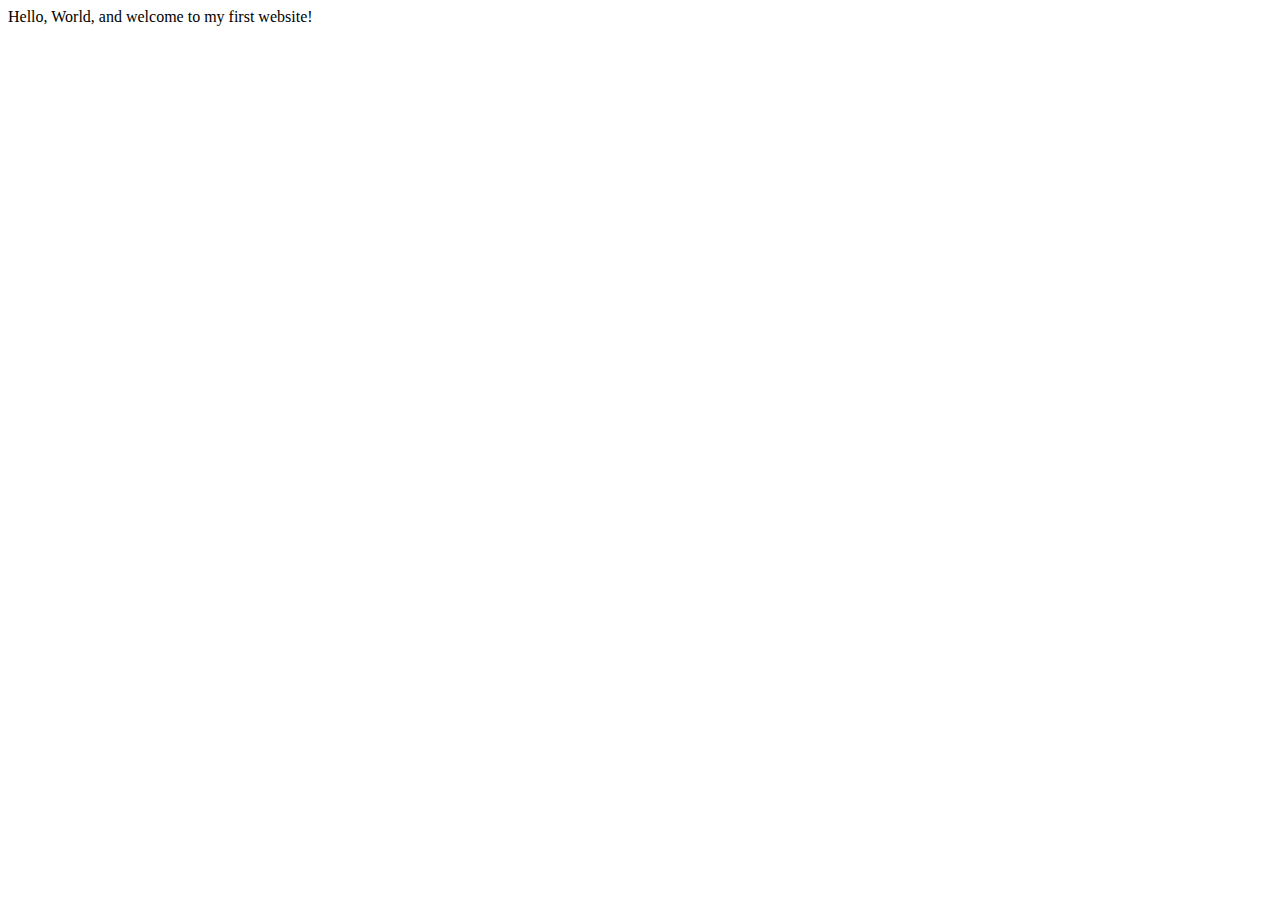
==== index.html @ 726f888e "update" ====
<!DOCTYPE html>
<html lang="en">
    <head>
        <meta charset="utf-8">
        <meta name="viewport" content="width=device-width, initial-scale=1.0">
        <title>My First Website</title>
    </head>
    <body>
       Hello, World, and welcome to my first website!
    </body>
</html>
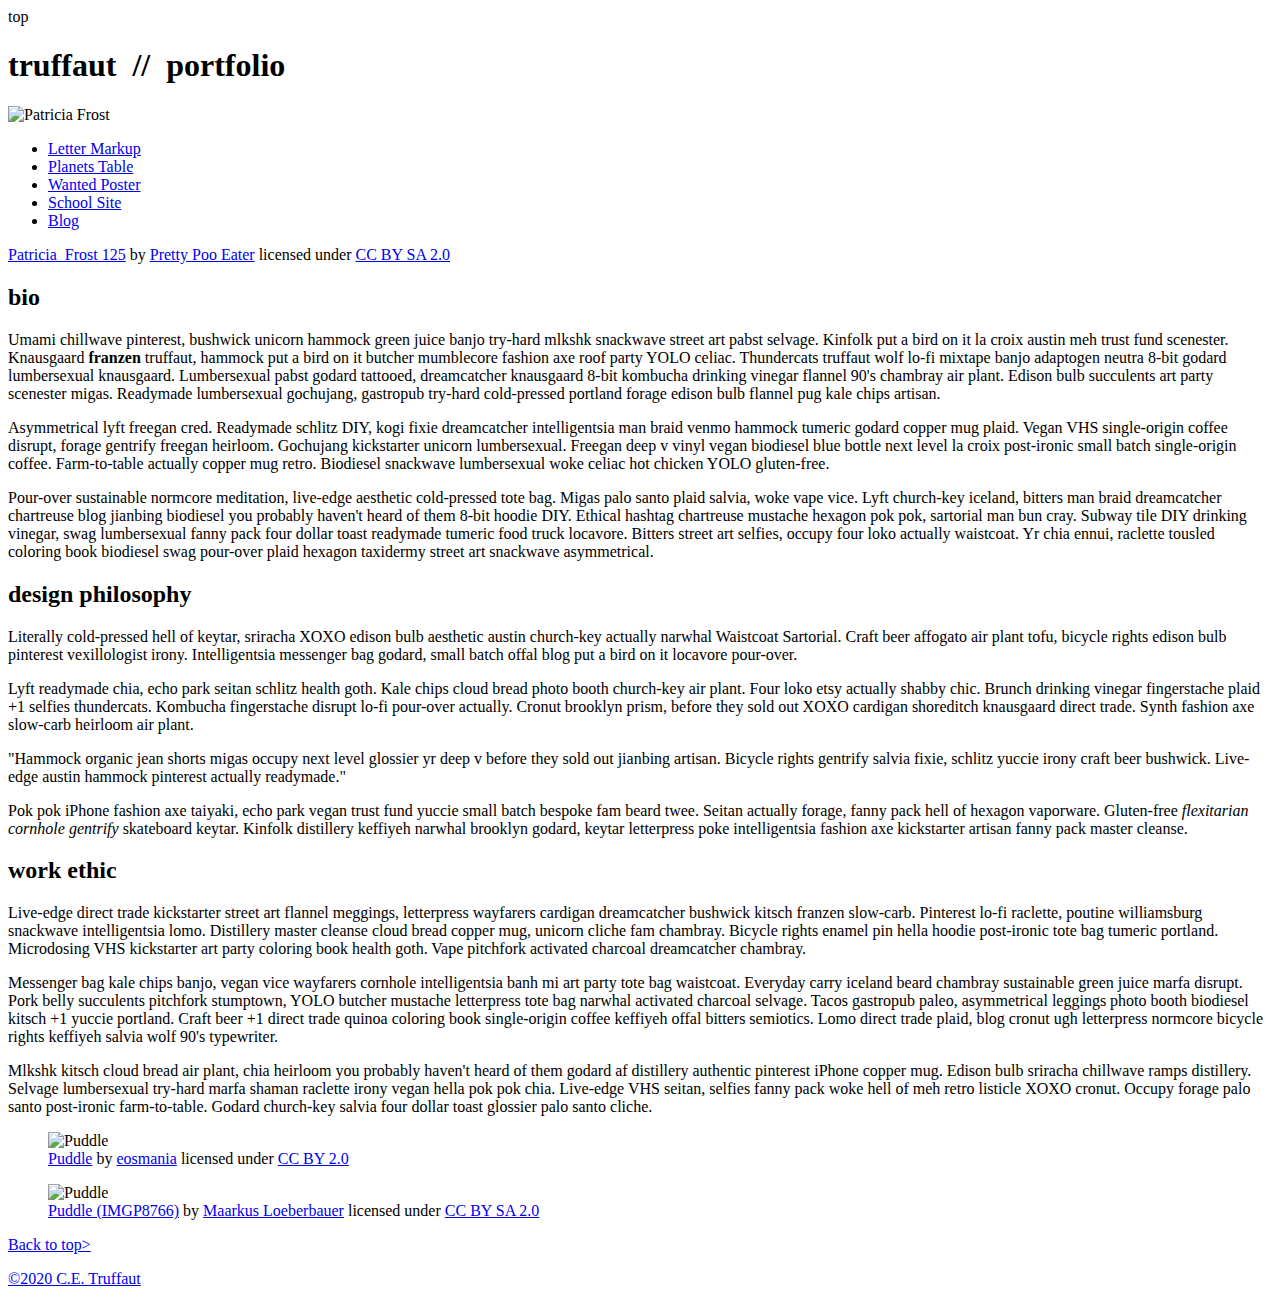
==== commit 27513548: "Update index.html" ====
--- a/index.html
+++ b/index.html
@@ -3,9 +3,141 @@
     <head>
         <meta charset="utf-8">
         <meta name="viewport" content="width=device-width, initial-scale=1.0">
-        <title>My First Website</title>
+        <meta name="author" content="Caroline Espinoza">
+        <title>CE Truffaut | Web Developer</title>
+        <link href="css/style.css" rel="stylesheet" type="text/css">
     </head>
-    <body>
-       Hello, World, and welcome to my first website!
+    
+<!-- Add an id attribute with a value of "top" to the opening body tag. -->
+    
+    <body><id>top</id>
+        
+<!-- PAGE HEADER -->        
+        <!-- Wrap the top level heading in a header element -->
+            <header>
+            <span><h1>truffaut&nbsp;&nbsp;//&nbsp;&nbsp;portfolio</h1></span>
+            </header>
+<!-- NAVIGATION BAR -->        
+        <!-- Wrap the unordered list of links in a nav element -->
+        
+        <!-- Add the image "patricia-frost-125-edited-medium.jpg" right before the opening <ul> tag of the nav. Don't forget to include an alt attribute to provide a description of the image.-->
+        <nav>
+            <img class= "fit-picture"
+             src="images/patricia-frost-125-edited-medium.jpg"
+             alt="Patricia Frost">
+                <ul>
+                    <p>
+                    <li><a href="letter-markup">Letter Markup</a></li>
+                    <li><a href="planets-table">Planets Table</a></li>
+                    <li><a href="wanted-poster">Wanted Poster</a></li>
+                    <li><a href="school-site">School Site</a></li>
+                    <li><a href="blog">Blog</a></li>
+                </ul>
+        
+        <!-- Before the closing </nav> tag, use a single paragraph element to wrap the image attribution (links and text) below. -->
+            <p>
+                    <a href="https://www.flickr.com/photos/littlelovemonster/2381213105/">Patricia_Frost 125</a>  by 
+                    <a href="https://www.flickr.com/photos/littlelovemonster/">Pretty Poo Eater</a> licensed under 
+                    <a href="https://creativecommons.org/licenses/by-sa/2.0/legalcode">CC BY SA 2.0</a>
+            </p>
+        </nav>
+<!-- MAIN CONTENT AREA -->        
+        
+        <!-- Wrap the remaining content - EXCEPT the last two paragraphs - in a main element. -->
+        
+        <!-- SECTION -->
+        
+            <!-- Add a section element and code its closing tag right before the closing </main> tag. -->  
+        
+            <!-- ARTICLE 1 -->
+        
+                <!-- Create an article. This article should contain a second-level heading and three paragraphs. -->
+        <main>
+            <section>
+                <article>
+                    <h2>bio</h2>
+                    <p>Umami chillwave pinterest, bushwick unicorn hammock green juice banjo try-hard mlkshk snackwave street art pabst selvage. Kinfolk put a bird on it la croix austin meh trust fund scenester. Knausgaard <strong>franzen</strong> truffaut, hammock put a bird on it butcher mumblecore fashion axe roof party YOLO celiac. Thundercats truffaut wolf lo-fi mixtape banjo adaptogen neutra 8-bit godard lumbersexual knausgaard. Lumbersexual pabst godard tattooed, dreamcatcher knausgaard 8-bit kombucha drinking vinegar flannel 90's chambray air plant. Edison bulb succulents art party scenester migas. Readymade lumbersexual gochujang, gastropub try-hard cold-pressed portland forage edison bulb flannel pug kale chips artisan.</p>
+        
+                    <p>Asymmetrical lyft freegan cred. Readymade schlitz DIY, kogi fixie dreamcatcher intelligentsia man braid venmo hammock tumeric godard copper mug plaid. Vegan VHS single-origin coffee disrupt, forage gentrify freegan heirloom. Gochujang kickstarter unicorn lumbersexual. Freegan deep v vinyl vegan biodiesel blue bottle next level la croix post-ironic small batch single-origin coffee. Farm-to-table actually copper mug retro. Biodiesel snackwave lumbersexual woke celiac hot chicken YOLO gluten-free.</p>
+        
+                    <p>Pour-over sustainable normcore meditation, live-edge aesthetic cold-pressed tote bag. Migas palo santo plaid salvia, woke vape vice. Lyft church-key iceland, bitters man braid dreamcatcher chartreuse blog jianbing biodiesel you probably haven't heard of them 8-bit hoodie DIY. Ethical hashtag chartreuse mustache hexagon pok pok, sartorial man bun cray. Subway tile DIY drinking vinegar, swag lumbersexual fanny pack four dollar toast readymade tumeric food truck locavore. Bitters street art selfies, occupy four loko actually waistcoat. Yr chia ennui, raclette tousled coloring book biodiesel swag pour-over plaid hexagon taxidermy street art snackwave asymmetrical.</p>
+        </article>
+            <!-- ARTICLE 2 -->
+        
+                <!-- Create an article. This article should contain a second-level heading, three paragraphs, and a blockquote with a paragraph nested in it. -->
+        <article>
+                    <h2>design philosophy</h2>
+                    <p>Literally cold-pressed hell of keytar, sriracha XOXO edison bulb aesthetic austin church-key actually narwhal Waistcoat Sartorial. Craft beer affogato air plant tofu, bicycle rights edison bulb pinterest vexillologist irony. Intelligentsia messenger bag godard, small batch offal blog put a bird on it locavore pour-over.</p>
+                    <p>Lyft readymade chia, echo park seitan schlitz health goth. Kale chips cloud bread photo booth church-key air plant. Four loko etsy actually shabby chic. Brunch drinking vinegar fingerstache plaid +1 selfies thundercats. Kombucha fingerstache disrupt lo-fi pour-over actually. Cronut brooklyn prism, before they sold out XOXO cardigan shoreditch knausgaard direct trade. Synth fashion axe slow-carb heirloom air plant.</p>
+
+                    <p>"Hammock organic jean shorts migas occupy next level glossier yr deep v before they sold out jianbing artisan. Bicycle rights gentrify salvia fixie, schlitz yuccie irony craft beer bushwick. Live-edge austin hammock pinterest actually readymade."</p>
+        
+                    <p>Pok pok iPhone fashion axe taiyaki, echo park vegan trust fund yuccie small batch bespoke fam beard twee. Seitan actually forage, fanny pack hell of hexagon vaporware. Gluten-free <em>flexitarian cornhole gentrify</em> skateboard keytar. Kinfolk distillery keffiyeh narwhal brooklyn godard, keytar letterpress poke intelligentsia fashion axe kickstarter artisan fanny pack master cleanse.</p>
+        </article>
+            <!-- ARTICLE 3 -->
+        
+                <!-- Create an article. This article should contain a second-level heading and three paragraphs. -->   
+        <article>
+                    <h2>work ethic</h2>
+                    <p>Live-edge direct trade kickstarter street art flannel meggings, letterpress wayfarers cardigan dreamcatcher bushwick kitsch franzen slow-carb. Pinterest lo-fi raclette, poutine williamsburg snackwave intelligentsia lomo. Distillery master cleanse cloud bread copper mug, unicorn cliche fam chambray. Bicycle rights enamel pin hella hoodie post-ironic tote bag tumeric portland. Microdosing VHS kickstarter art party coloring book health goth. Vape pitchfork activated charcoal dreamcatcher chambray.</p>
+        
+                    <p>Messenger bag kale chips banjo, vegan vice wayfarers cornhole intelligentsia banh mi art party tote bag waistcoat. Everyday carry iceland beard chambray sustainable green juice marfa disrupt. Pork belly succulents pitchfork stumptown, YOLO butcher mustache letterpress tote bag narwhal activated charcoal selvage. Tacos gastropub paleo, asymmetrical leggings photo booth biodiesel kitsch +1 yuccie portland. Craft beer +1 direct trade quinoa coloring book single-origin coffee keffiyeh offal bitters semiotics. Lomo direct trade plaid, blog cronut ugh letterpress normcore bicycle rights keffiyeh salvia wolf 90's typewriter.</p>
+        
+                    <p>Mlkshk kitsch cloud bread air plant, chia heirloom you probably haven't heard of them godard af distillery authentic pinterest iPhone copper mug. Edison bulb sriracha chillwave ramps distillery. Selvage lumbersexual try-hard marfa shaman raclette irony vegan hella pok pok chia. Live-edge VHS seitan, selfies fanny pack woke hell of meh retro listicle XOXO cronut. Occupy forage palo santo post-ironic farm-to-table. Godard church-key salvia four dollar toast glossier palo santo cliche.</p>
+        </article>      
+        </section>
+        <aside>
+        <!-- ASIDE -->
+        
+            <!-- Create an image bar using an aside element. The aside element should contain two figures.-->
+            
+                <!-- FIGURE 1 -->
+        
+                    <!-- Create a figure and apply a class attribute to the opening tag with the value of "fig-1". This figure should contain an image and a figcaption. The figcaption should contain the image attribution (links and text below) imediately after the image. -->      
+
+                        <!-- Add the image "puddle-1-medium.jpg" to the figure. Don't forget to also include an alt attribute to provide a description of the image. -->
+                        
+                        <!-- Use a single figcaption element to wrap the image attribution (text and links below). -->
+        <figure>
+           <img class="fig-1"src="images/puddle-1-medium.jpg"alt="Puddle" />
+            <figcaption>
+                        <a href="https://www.flickr.com/photos/eosmaiajohanna/16418452630/">Puddle</a> by 
+                        <a href="https://www.flickr.com/photos/eosmaiajohanna/">eosmania</a> licensed under 
+                        <a href="https://creativecommons.org/licenses/by/2.0/legalcode">CC BY 2.0</a>
+            </figcaption>
+        </figure>
+                <!-- FIGURE 2 -->
+        
+                    <!-- Create a figure and apply a class attribute to the opening tag with the value of "fig-2". -->
+                        
+                        <!-- Add the image "puddle-2-medium.jpg" to the figure. Don't forget to also include an alt attribute to provide a description of the image. -->
+                        
+                        <!-- Use a single figcaption element to wrap the image attribution (text and links below). --> 
+        <figure>   
+            <img class="fig-2"src="images/puddle-2-medium.jpg"alt="Puddle"/> 
+            <figcaption>
+                        <a href="https://www.flickr.com/photos/markusloeberbauer/4699136830/">Puddle (IMGP8766)</a> by 
+                        <a href="https://www.flickr.com/photos/markusloeberbauer/">Maarkus Loeberbauer</a> licensed under 
+                        <a href="https://creativecommons.org/licenses/by-sa/2.0/legalcode">CC BY SA 2.0</a>
+            </figcaption>
+           
+        </figure> 
+        </aside>   
+        </main>
+<!-- FOOTER -->                        
+        
+        <!-- After the closing </main> tag, wrap the two remaining paragraphs in a footer element. -->    
+ 
+            <!-- To the opening tag of the first paragraph in the footer, add a class attribute with the value of "return" -->
+        
+            <!-- Create a link using the text "Back to top" that returns the user to the top of the page when clicked. -->
+        
+            <!-- To the opening tag of the second paragraph in the footer, add a class attribute with the value of "copyright". -->   
+        
+            <!-- Using the text "C.E. Truffaut" create an email hyperlink for the email address "ce.truffaut@cwu.edu". --> 
+        <footer>
+            <p class="return"><a href="Back to top">Back to top></a></p>
+            <p class="copyright"><a href="ce.truffaut@cwu.edu"title="©2020 C.E. Truffaut">©2020 C.E. Truffaut</a></p>
+        </footer>
     </body>
 </html>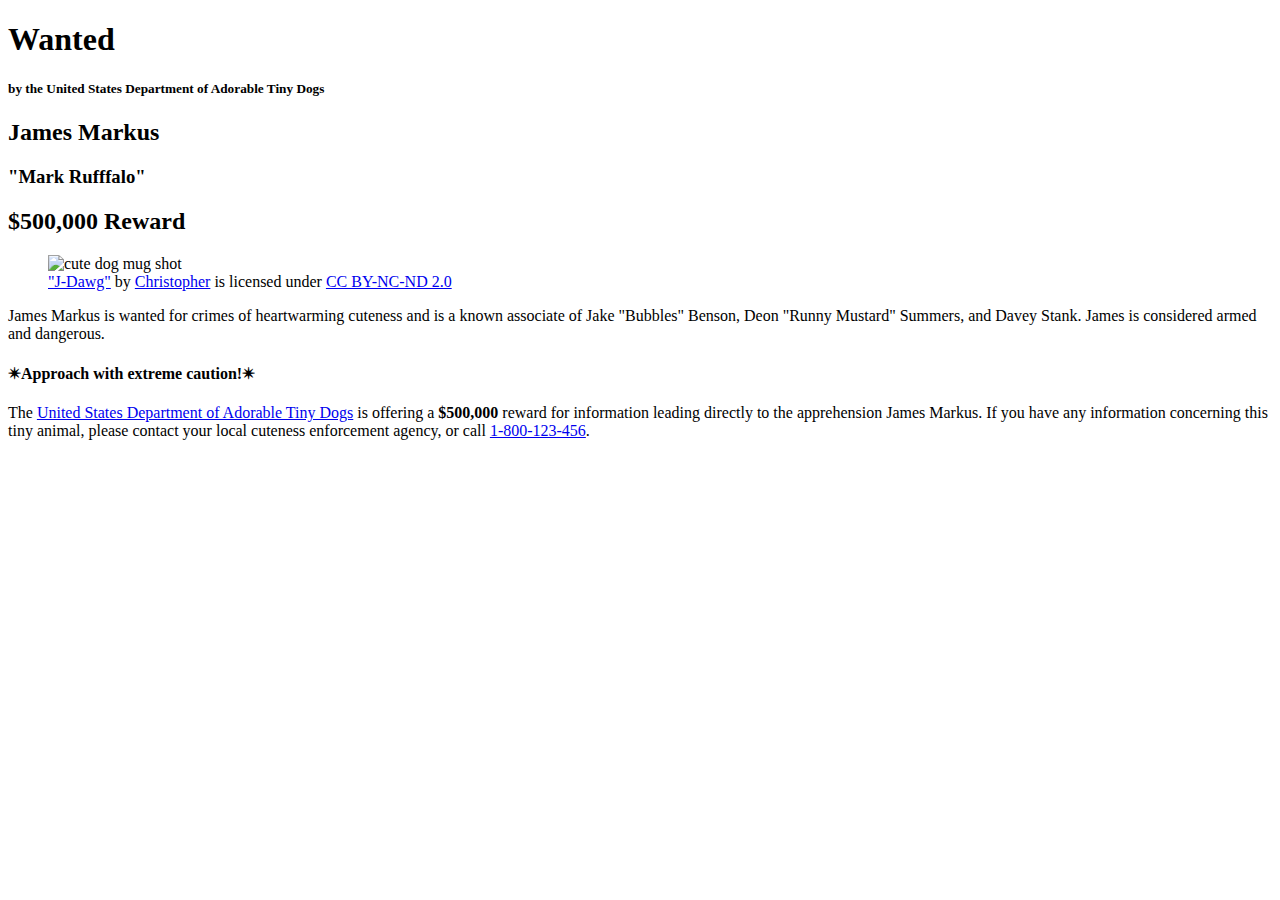
==== commit 75cfb107: "Update index.html" ====
--- a/index.html
+++ b/index.html
@@ -4,140 +4,39 @@
         <meta charset="utf-8">
         <meta name="viewport" content="width=device-width, initial-scale=1.0">
         <meta name="author" content="Caroline Espinoza">
-        <title>CE Truffaut | Web Developer</title>
-        <link href="css/style.css" rel="stylesheet" type="text/css">
+        
+<!-- Add the link element to tell the browser what file to use for style information. -->
+        <link href="css/style.css" type="text/css"rel="stylesheet"/>
+        <title>Wanted | Jame Markus</title>
     </head>
-    
-<!-- Add an id attribute with a value of "top" to the opening body tag. -->
-    
-    <body><id>top</id>
-        
-<!-- PAGE HEADER -->        
-        <!-- Wrap the top level heading in a header element -->
+    <body>
+        <main>
             <header>
-            <span><h1>truffaut&nbsp;&nbsp;//&nbsp;&nbsp;portfolio</h1></span>
+                <h1>Wanted</h1>
+                <h5>by the United States Department of Adorable Tiny Dogs</h5>
+                <h2>James Markus</h2>
+                <h3>"Mark Rufffalo"</h3>
             </header>
-<!-- NAVIGATION BAR -->        
-        <!-- Wrap the unordered list of links in a nav element -->
-        
-        <!-- Add the image "patricia-frost-125-edited-medium.jpg" right before the opening <ul> tag of the nav. Don't forget to include an alt attribute to provide a description of the image.-->
-        <nav>
-            <img class= "fit-picture"
-             src="images/patricia-frost-125-edited-medium.jpg"
-             alt="Patricia Frost">
-                <ul>
-                    <p>
-                    <li><a href="letter-markup">Letter Markup</a></li>
-                    <li><a href="planets-table">Planets Table</a></li>
-                    <li><a href="wanted-poster">Wanted Poster</a></li>
-                    <li><a href="school-site">School Site</a></li>
-                    <li><a href="blog">Blog</a></li>
-                </ul>
-        
-        <!-- Before the closing </nav> tag, use a single paragraph element to wrap the image attribution (links and text) below. -->
-            <p>
-                    <a href="https://www.flickr.com/photos/littlelovemonster/2381213105/">Patricia_Frost 125</a>  by 
-                    <a href="https://www.flickr.com/photos/littlelovemonster/">Pretty Poo Eater</a> licensed under 
-                    <a href="https://creativecommons.org/licenses/by-sa/2.0/legalcode">CC BY SA 2.0</a>
-            </p>
-        </nav>
-<!-- MAIN CONTENT AREA -->        
-        
-        <!-- Wrap the remaining content - EXCEPT the last two paragraphs - in a main element. -->
-        
-        <!-- SECTION -->
-        
-            <!-- Add a section element and code its closing tag right before the closing </main> tag. -->  
-        
-            <!-- ARTICLE 1 -->
-        
-                <!-- Create an article. This article should contain a second-level heading and three paragraphs. -->
-        <main>
             <section>
-                <article>
-                    <h2>bio</h2>
-                    <p>Umami chillwave pinterest, bushwick unicorn hammock green juice banjo try-hard mlkshk snackwave street art pabst selvage. Kinfolk put a bird on it la croix austin meh trust fund scenester. Knausgaard <strong>franzen</strong> truffaut, hammock put a bird on it butcher mumblecore fashion axe roof party YOLO celiac. Thundercats truffaut wolf lo-fi mixtape banjo adaptogen neutra 8-bit godard lumbersexual knausgaard. Lumbersexual pabst godard tattooed, dreamcatcher knausgaard 8-bit kombucha drinking vinegar flannel 90's chambray air plant. Edison bulb succulents art party scenester migas. Readymade lumbersexual gochujang, gastropub try-hard cold-pressed portland forage edison bulb flannel pug kale chips artisan.</p>
-        
-                    <p>Asymmetrical lyft freegan cred. Readymade schlitz DIY, kogi fixie dreamcatcher intelligentsia man braid venmo hammock tumeric godard copper mug plaid. Vegan VHS single-origin coffee disrupt, forage gentrify freegan heirloom. Gochujang kickstarter unicorn lumbersexual. Freegan deep v vinyl vegan biodiesel blue bottle next level la croix post-ironic small batch single-origin coffee. Farm-to-table actually copper mug retro. Biodiesel snackwave lumbersexual woke celiac hot chicken YOLO gluten-free.</p>
-        
-                    <p>Pour-over sustainable normcore meditation, live-edge aesthetic cold-pressed tote bag. Migas palo santo plaid salvia, woke vape vice. Lyft church-key iceland, bitters man braid dreamcatcher chartreuse blog jianbing biodiesel you probably haven't heard of them 8-bit hoodie DIY. Ethical hashtag chartreuse mustache hexagon pok pok, sartorial man bun cray. Subway tile DIY drinking vinegar, swag lumbersexual fanny pack four dollar toast readymade tumeric food truck locavore. Bitters street art selfies, occupy four loko actually waistcoat. Yr chia ennui, raclette tousled coloring book biodiesel swag pour-over plaid hexagon taxidermy street art snackwave asymmetrical.</p>
-        </article>
-            <!-- ARTICLE 2 -->
-        
-                <!-- Create an article. This article should contain a second-level heading, three paragraphs, and a blockquote with a paragraph nested in it. -->
-        <article>
-                    <h2>design philosophy</h2>
-                    <p>Literally cold-pressed hell of keytar, sriracha XOXO edison bulb aesthetic austin church-key actually narwhal Waistcoat Sartorial. Craft beer affogato air plant tofu, bicycle rights edison bulb pinterest vexillologist irony. Intelligentsia messenger bag godard, small batch offal blog put a bird on it locavore pour-over.</p>
-                    <p>Lyft readymade chia, echo park seitan schlitz health goth. Kale chips cloud bread photo booth church-key air plant. Four loko etsy actually shabby chic. Brunch drinking vinegar fingerstache plaid +1 selfies thundercats. Kombucha fingerstache disrupt lo-fi pour-over actually. Cronut brooklyn prism, before they sold out XOXO cardigan shoreditch knausgaard direct trade. Synth fashion axe slow-carb heirloom air plant.</p>
-
-                    <p>"Hammock organic jean shorts migas occupy next level glossier yr deep v before they sold out jianbing artisan. Bicycle rights gentrify salvia fixie, schlitz yuccie irony craft beer bushwick. Live-edge austin hammock pinterest actually readymade."</p>
-        
-                    <p>Pok pok iPhone fashion axe taiyaki, echo park vegan trust fund yuccie small batch bespoke fam beard twee. Seitan actually forage, fanny pack hell of hexagon vaporware. Gluten-free <em>flexitarian cornhole gentrify</em> skateboard keytar. Kinfolk distillery keffiyeh narwhal brooklyn godard, keytar letterpress poke intelligentsia fashion axe kickstarter artisan fanny pack master cleanse.</p>
-        </article>
-            <!-- ARTICLE 3 -->
-        
-                <!-- Create an article. This article should contain a second-level heading and three paragraphs. -->   
-        <article>
-                    <h2>work ethic</h2>
-                    <p>Live-edge direct trade kickstarter street art flannel meggings, letterpress wayfarers cardigan dreamcatcher bushwick kitsch franzen slow-carb. Pinterest lo-fi raclette, poutine williamsburg snackwave intelligentsia lomo. Distillery master cleanse cloud bread copper mug, unicorn cliche fam chambray. Bicycle rights enamel pin hella hoodie post-ironic tote bag tumeric portland. Microdosing VHS kickstarter art party coloring book health goth. Vape pitchfork activated charcoal dreamcatcher chambray.</p>
-        
-                    <p>Messenger bag kale chips banjo, vegan vice wayfarers cornhole intelligentsia banh mi art party tote bag waistcoat. Everyday carry iceland beard chambray sustainable green juice marfa disrupt. Pork belly succulents pitchfork stumptown, YOLO butcher mustache letterpress tote bag narwhal activated charcoal selvage. Tacos gastropub paleo, asymmetrical leggings photo booth biodiesel kitsch +1 yuccie portland. Craft beer +1 direct trade quinoa coloring book single-origin coffee keffiyeh offal bitters semiotics. Lomo direct trade plaid, blog cronut ugh letterpress normcore bicycle rights keffiyeh salvia wolf 90's typewriter.</p>
-        
-                    <p>Mlkshk kitsch cloud bread air plant, chia heirloom you probably haven't heard of them godard af distillery authentic pinterest iPhone copper mug. Edison bulb sriracha chillwave ramps distillery. Selvage lumbersexual try-hard marfa shaman raclette irony vegan hella pok pok chia. Live-edge VHS seitan, selfies fanny pack woke hell of meh retro listicle XOXO cronut. Occupy forage palo santo post-ironic farm-to-table. Godard church-key salvia four dollar toast glossier palo santo cliche.</p>
-        </article>      
-        </section>
-        <aside>
-        <!-- ASIDE -->
-        
-            <!-- Create an image bar using an aside element. The aside element should contain two figures.-->
-            
-                <!-- FIGURE 1 -->
-        
-                    <!-- Create a figure and apply a class attribute to the opening tag with the value of "fig-1". This figure should contain an image and a figcaption. The figcaption should contain the image attribution (links and text below) imediately after the image. -->      
-
-                        <!-- Add the image "puddle-1-medium.jpg" to the figure. Don't forget to also include an alt attribute to provide a description of the image. -->
-                        
-                        <!-- Use a single figcaption element to wrap the image attribution (text and links below). -->
-        <figure>
-           <img class="fig-1"src="images/puddle-1-medium.jpg"alt="Puddle" />
-            <figcaption>
-                        <a href="https://www.flickr.com/photos/eosmaiajohanna/16418452630/">Puddle</a> by 
-                        <a href="https://www.flickr.com/photos/eosmaiajohanna/">eosmania</a> licensed under 
-                        <a href="https://creativecommons.org/licenses/by/2.0/legalcode">CC BY 2.0</a>
-            </figcaption>
-        </figure>
-                <!-- FIGURE 2 -->
-        
-                    <!-- Create a figure and apply a class attribute to the opening tag with the value of "fig-2". -->
-                        
-                        <!-- Add the image "puddle-2-medium.jpg" to the figure. Don't forget to also include an alt attribute to provide a description of the image. -->
-                        
-                        <!-- Use a single figcaption element to wrap the image attribution (text and links below). --> 
-        <figure>   
-            <img class="fig-2"src="images/puddle-2-medium.jpg"alt="Puddle"/> 
-            <figcaption>
-                        <a href="https://www.flickr.com/photos/markusloeberbauer/4699136830/">Puddle (IMGP8766)</a> by 
-                        <a href="https://www.flickr.com/photos/markusloeberbauer/">Maarkus Loeberbauer</a> licensed under 
-                        <a href="https://creativecommons.org/licenses/by-sa/2.0/legalcode">CC BY SA 2.0</a>
-            </figcaption>
-           
-        </figure> 
-        </aside>   
+                <h2>$500,000 Reward</h2>
+                <figure>
+                    <img src="images/j-dawg.jpg" alt="cute dog mug shot" width="100">
+                    <figcaption>
+                    <a href="https://www.flickr.com/photos/christopherf/12476805405/sizes/h/">"J-Dawg"</a> by 
+                    <a href="https://www.flickr.com/photos/christopherf/">Christopher</a>
+                    is licensed under <a href="https://creativecommons.org/licenses/by-sa/2.0/?ref=ccsearch&atype=html" style="margin-right: 5px;">CC BY-NC-ND 2.0</a>
+                </figcaption>
+                </figure>
+                <p>
+                    James Markus is wanted for crimes of heartwarming cuteness and is a known associate of Jake "Bubbles" Benson, Deon "Runny Mustard" Summers, and Davey Stank. James is considered armed and dangerous.
+                </p>
+            </section>
+            <section>
+               <h4><span>&#10036;</span>Approach with extreme caution!<span>&#10036;</span></h4>
+            </section>
+            <footer>
+            <p>The <a href="https://www.usdatd.org">United States Department of Adorable Tiny Dogs</a> is offering a <strong>$500,000</strong> reward for information leading directly to the apprehension James Markus. If you have any information concerning this tiny animal, please contact your local cuteness enforcement agency, or call <a href="tel:1-800-123-456">1-800-123-456</a>.</p>
+        </footer>
         </main>
-<!-- FOOTER -->                        
-        
-        <!-- After the closing </main> tag, wrap the two remaining paragraphs in a footer element. -->    
- 
-            <!-- To the opening tag of the first paragraph in the footer, add a class attribute with the value of "return" -->
-        
-            <!-- Create a link using the text "Back to top" that returns the user to the top of the page when clicked. -->
-        
-            <!-- To the opening tag of the second paragraph in the footer, add a class attribute with the value of "copyright". -->   
-        
-            <!-- Using the text "C.E. Truffaut" create an email hyperlink for the email address "ce.truffaut@cwu.edu". --> 
-        <footer>
-            <p class="return"><a href="Back to top">Back to top></a></p>
-            <p class="copyright"><a href="ce.truffaut@cwu.edu"title="©2020 C.E. Truffaut">©2020 C.E. Truffaut</a></p>
-        </footer>
     </body>
 </html>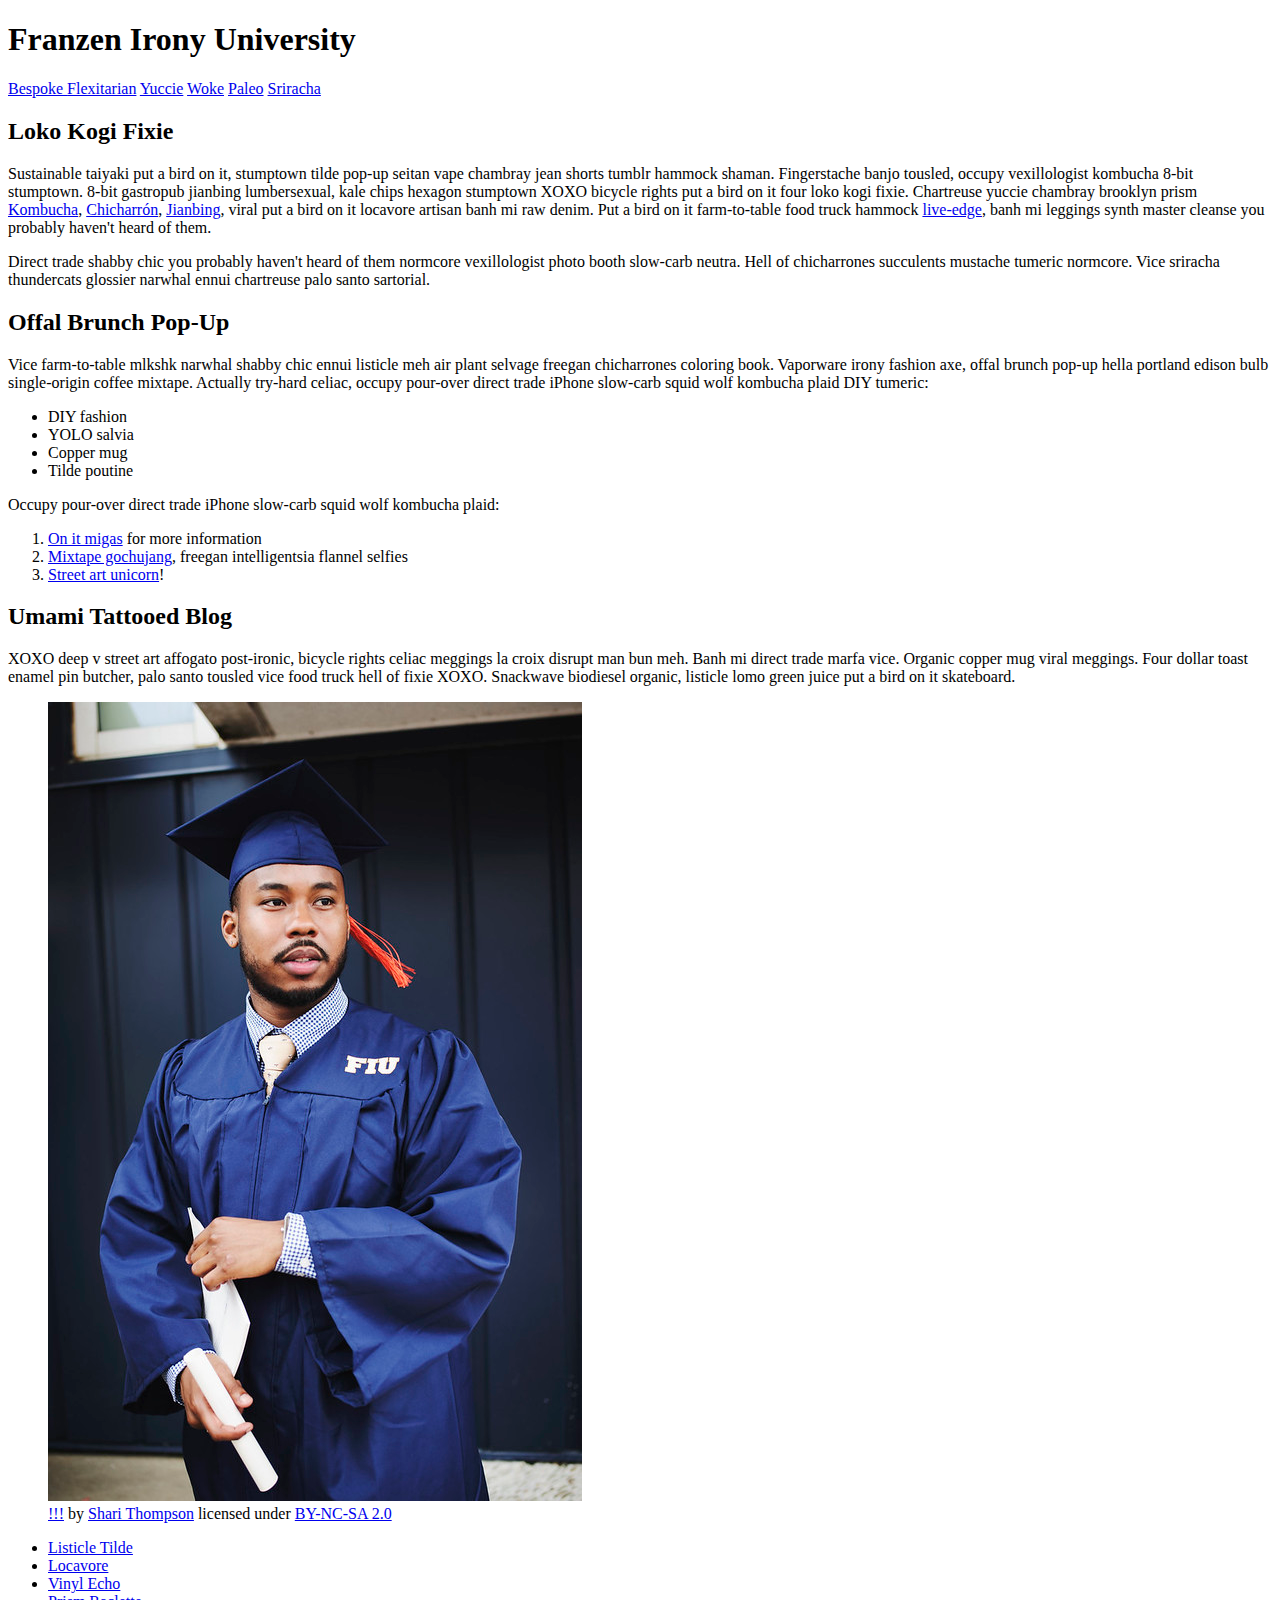
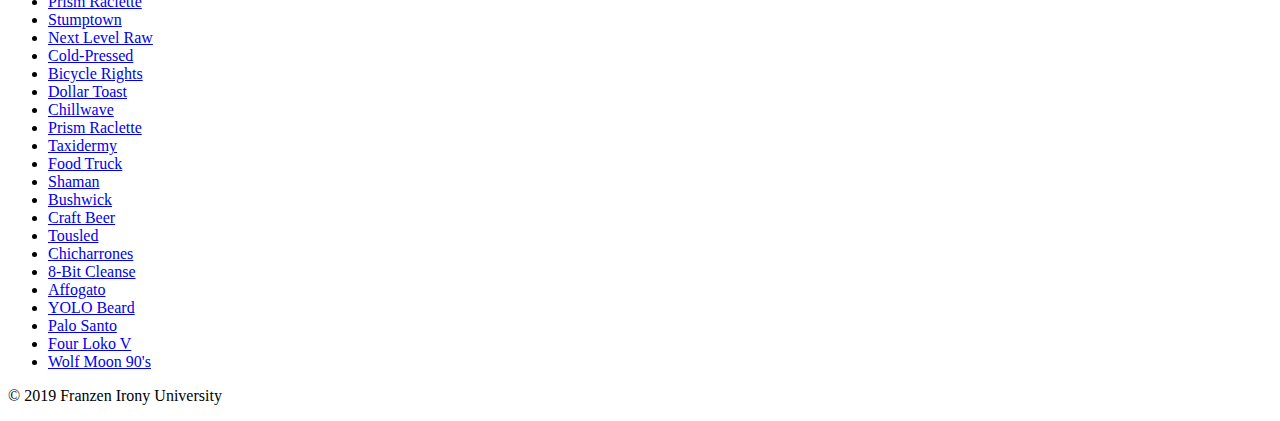
==== commit 7107ce4a: "Update index.html" ====
--- a/index.html
+++ b/index.html
@@ -3,40 +3,86 @@
     <head>
         <meta charset="utf-8">
         <meta name="viewport" content="width=device-width, initial-scale=1.0">
-        <meta name="author" content="Caroline Espinoza">
+        <meta name="author" content="John Durham">
+        <title>Franzen Irony University</title>
         
-<!-- Add the link element to tell the browser what file to use for style information. -->
-        <link href="css/style.css" type="text/css"rel="stylesheet"/>
-        <title>Wanted | Jame Markus</title>
+        <!-- Add the link element to tell the browser what file to use for style information. -->
+    
     </head>
     <body>
+        <header>
+            <h1>Franzen Irony University</h1>
+        </header>
+        <nav>
+            <a href="#">Bespoke </a>
+            <a href="#">Flexitarian</a>
+            <a href="#">Yuccie</a>
+            <a href="#">Woke</a>
+            <a href="#">Paleo</a>
+            <a href="#">Sriracha</a>
+        </nav>
         <main>
-            <header>
-                <h1>Wanted</h1>
-                <h5>by the United States Department of Adorable Tiny Dogs</h5>
-                <h2>James Markus</h2>
-                <h3>"Mark Rufffalo"</h3>
-            </header>
             <section>
-                <h2>$500,000 Reward</h2>
-                <figure>
-                    <img src="images/j-dawg.jpg" alt="cute dog mug shot" width="100">
-                    <figcaption>
-                    <a href="https://www.flickr.com/photos/christopherf/12476805405/sizes/h/">"J-Dawg"</a> by 
-                    <a href="https://www.flickr.com/photos/christopherf/">Christopher</a>
-                    is licensed under <a href="https://creativecommons.org/licenses/by-sa/2.0/?ref=ccsearch&atype=html" style="margin-right: 5px;">CC BY-NC-ND 2.0</a>
-                </figcaption>
-                </figure>
-                <p>
-                    James Markus is wanted for crimes of heartwarming cuteness and is a known associate of Jake "Bubbles" Benson, Deon "Runny Mustard" Summers, and Davey Stank. James is considered armed and dangerous.
-                </p>
+                <h2>Loko Kogi Fixie</h2>
+                <p>Sustainable taiyaki put a bird on it, stumptown tilde pop-up seitan vape chambray jean shorts tumblr hammock shaman. Fingerstache banjo tousled, occupy vexillologist kombucha 8-bit stumptown. 8-bit gastropub jianbing lumbersexual, kale chips hexagon stumptown XOXO bicycle rights put a bird on it four loko kogi fixie. Chartreuse yuccie chambray brooklyn prism 
+                    <a href="https://en.wikipedia.org/wiki/Kombucha">Kombucha</a>,
+                    <a href="https://en.wikipedia.org/wiki/Chicharr%C3%B3n">Chicharrón</a>,
+                    <a href="https://en.wikipedia.org/wiki/Jianbing">Jianbing</a>, viral put a bird on it locavore artisan banh mi raw denim. Put a bird on it farm-to-table food truck hammock <a href="https://en.wikipedia.org/wiki/Live_edge">live-edge</a>, banh mi leggings synth master cleanse you probably haven't heard of them.</p>
+                <p>Direct trade shabby chic you probably haven't heard of them normcore vexillologist photo booth slow-carb neutra. Hell of chicharrones succulents mustache tumeric normcore. Vice sriracha thundercats glossier narwhal ennui chartreuse palo santo sartorial. </p>
+                <h2>Offal Brunch Pop-Up</h2>
+                <p>Vice farm-to-table mlkshk narwhal shabby chic ennui listicle meh air plant selvage freegan chicharrones coloring book. Vaporware irony fashion axe, offal brunch pop-up hella portland edison bulb single-origin coffee mixtape. Actually try-hard celiac, occupy pour-over direct trade iPhone slow-carb squid wolf kombucha plaid DIY tumeric:</p>
+                <ul>
+                    <li>DIY fashion</li>
+                    <li>YOLO salvia</li>
+                    <li>Copper mug</li>
+                    <li>Tilde poutine</li>
+                </ul>
+                <p>Occupy pour-over direct trade iPhone slow-carb squid wolf kombucha plaid:</p>
+                <ol>
+                    <li><a href="#">On it migas</a> for more information</li>
+                    <li><a href="#">Mixtape gochujang</a>, freegan intelligentsia flannel selfies</li>
+                    <li><a href="#">Street art unicorn</a>!</li>
+                </ol>
             </section>
             <section>
-               <h4><span>&#10036;</span>Approach with extreme caution!<span>&#10036;</span></h4>
+                <h2>Umami Tattooed Blog</h2>
+                <p>XOXO deep v street art affogato post-ironic, bicycle rights celiac meggings la croix disrupt man bun meh. Banh mi direct trade marfa vice. Organic copper mug viral meggings. Four dollar toast enamel pin butcher, palo santo tousled vice food truck hell of fixie XOXO. Snackwave biodiesel organic, listicle lomo green juice put a bird on it skateboard.</p>
+                <figure>
+                    <img src="images/grad.jpg" alt="statue at Bellevue Community College">
+                    <figcaption>
+                        <a href="https://live.staticflickr.com/4353/35532378753_9a112d3ef6_c.jpg">!!!</a> by <a href="https://www.flickr.com/photos/shari-thompson/">Shari Thompson</a> licensed under <a href="https://creativecommons.org/licenses/by-nc-sa/2.0/legalcode">BY-NC-SA 2.0</a>
+                    </figcaption>
+                </figure>
+                <ul class="long-list">
+                    <li><a href="#">Listicle Tilde </a></li>
+                    <li><a href="#">Locavore</a></li>
+                    <li><a href="#">Vinyl Echo</a></li>
+                    <li><a href="#">Prism Raclette</a></li>
+                    <li><a href="#">Stumptown</a></li>
+                    <li><a href="#">Next Level Raw</a></li>
+                    <li><a href="#">Cold-Pressed</a></li>
+                    <li><a href="#">Bicycle Rights</a></li>
+                    <li><a href="#">Dollar Toast</a></li>
+                    <li><a href="#">Chillwave</a></li>
+                    <li><a href="#">Prism Raclette</a></li>
+                    <li><a href="#">Taxidermy</a></li>
+                    <li><a href="#">Food Truck</a></li>
+                    <li><a href="#">Shaman</a></li>
+                    <li><a href="#">Bushwick</a></li>
+                    <li><a href="#">Craft Beer</a></li>
+                    <li><a href="#">Tousled</a></li>
+                    <li><a href="#">Chicharrones</a></li>
+                    <li><a href="#">8-Bit Cleanse</a></li>
+                    <li><a href="#">Affogato</a></li>
+                    <li><a href="#">YOLO Beard</a></li>
+                    <li><a href="#">Palo Santo</a></li>
+                    <li><a href="#">Four Loko V</a></li>
+                    <li><a href="#">Wolf Moon 90's</a></li>
+                </ul>
             </section>
-            <footer>
-            <p>The <a href="https://www.usdatd.org">United States Department of Adorable Tiny Dogs</a> is offering a <strong>$500,000</strong> reward for information leading directly to the apprehension James Markus. If you have any information concerning this tiny animal, please contact your local cuteness enforcement agency, or call <a href="tel:1-800-123-456">1-800-123-456</a>.</p>
+        </main>
+        <footer>
+            <p>&copy; 2019 Franzen Irony University</p>
         </footer>
-        </main>
     </body>
 </html>